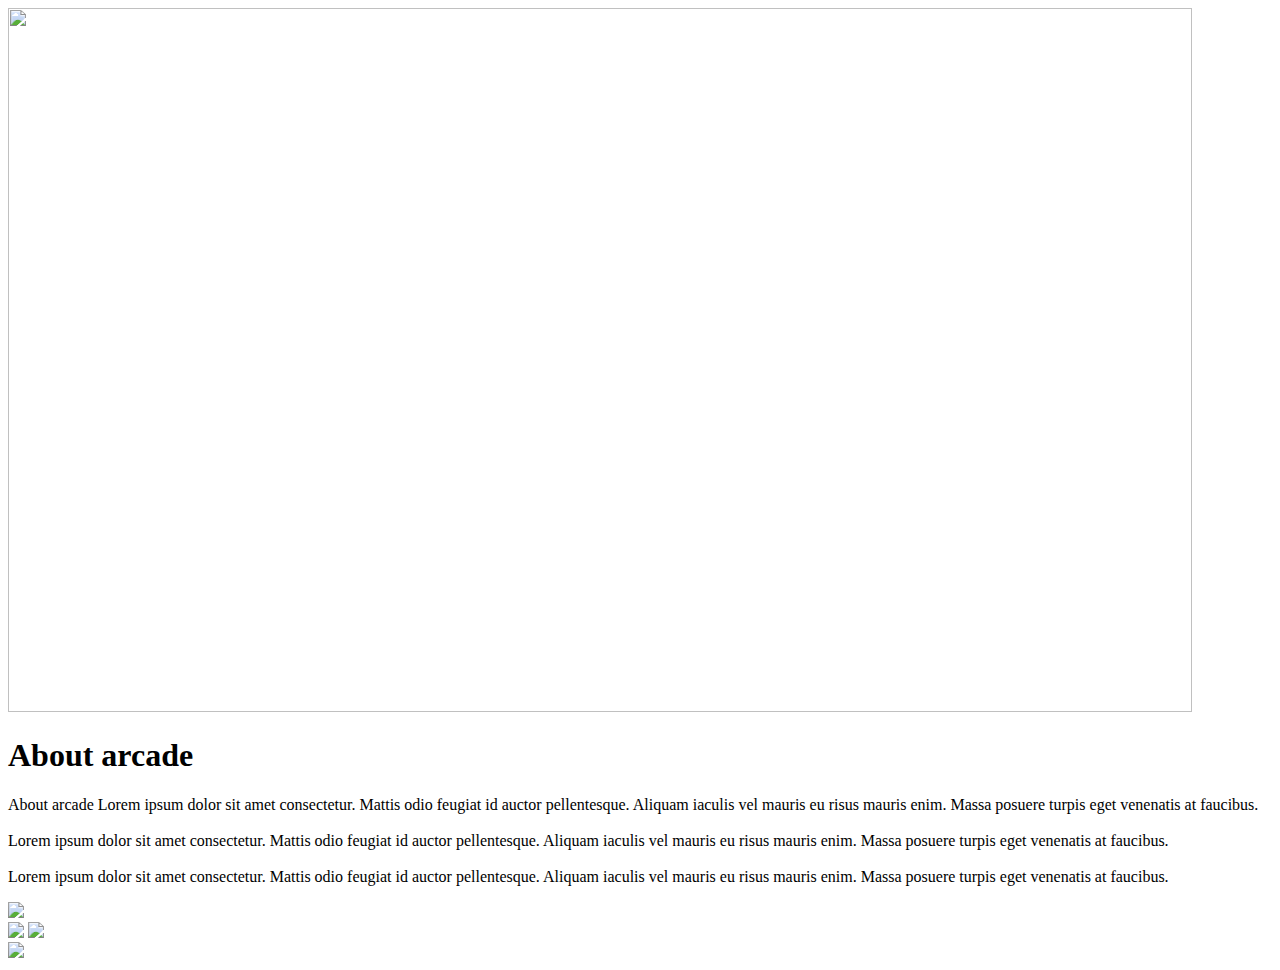
==== Aboutarcade.html @ c880e344 "Create Aboutarcade.html" ====
<!DOCTYPE html>
<html lang="en">
<head>
    <meta charset="UTF-8">
    <meta name="viewport" content="width=device-width, initial-scale=1.0">
    <title>aboutarcade</title>
</head>
<body>
<div class="frame"> <img src="Subtract.png" height="704" width="1184">
<div class="text"> 
    <h1> About arcade </h1> 
</div>
<div class="para"> 
    <p> About arcade
        Lorem ipsum dolor sit amet consectetur. Mattis odio feugiat id auctor pellentesque. Aliquam iaculis vel mauris eu risus mauris enim. Massa posuere turpis eget venenatis at faucibus.
    </br> </br>
        Lorem ipsum dolor sit amet consectetur. Mattis odio feugiat id auctor pellentesque. Aliquam iaculis vel mauris eu risus mauris enim. Massa posuere turpis eget venenatis at faucibus.
    </br> </br>
        Lorem ipsum dolor sit amet consectetur. Mattis odio feugiat id auctor pellentesque. Aliquam iaculis vel mauris eu risus mauris enim. Massa posuere turpis eget venenatis at faucibus.
    </p>
</div>
    
    <div class="head"> <img src="Group 5.png"> </div>
    
    <img src="Group 6.png">
    <img src="Group 15.png">
    <div src="man"><img src="Group 23.png"></div> 
    
</div>
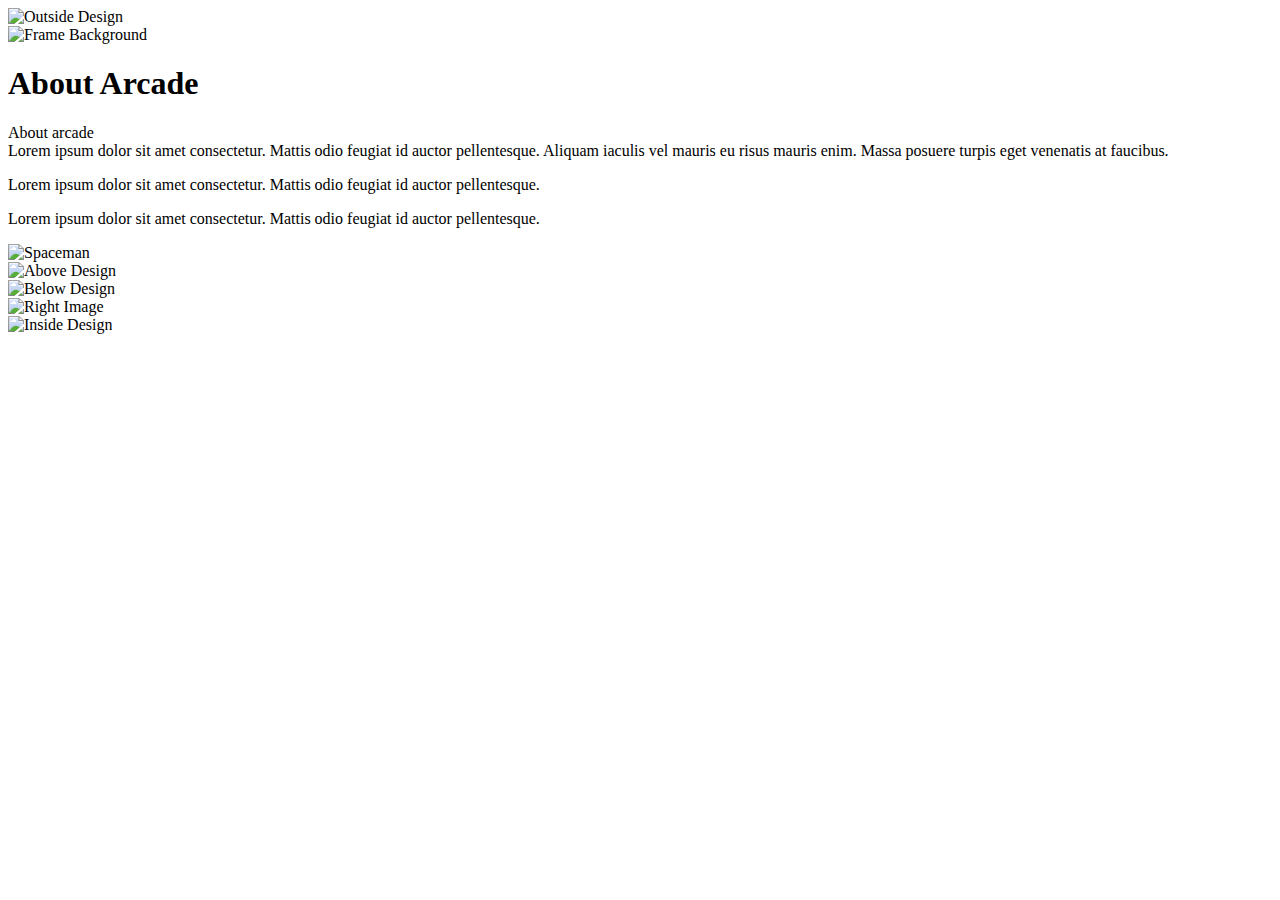
==== commit 1e020b31: "Update Aboutarcade.html" ====
--- a/Aboutarcade.html
+++ b/Aboutarcade.html
@@ -1,29 +1,58 @@
 <!DOCTYPE html>
 <html lang="en">
 <head>
-    <meta charset="UTF-8">
-    <meta name="viewport" content="width=device-width, initial-scale=1.0">
-    <title>aboutarcade</title>
+  <meta charset="UTF-8">
+  <meta name="viewport" content="width=device-width, initial-scale=1.0">
+  <title>About Arcade</title>
+ 
+  <link rel="stylesheet" href="styles.css">
 </head>
 <body>
-<div class="frame"> <img src="Subtract.png" height="704" width="1184">
-<div class="text"> 
-    <h1> About arcade </h1> 
+    <div class="image-outside">
+        <img src="images/outside.png" alt="Outside Design" >
+  <div class="frame">
+    <img src="images/frame.png" alt="Frame Background" height="704" width="1184">
+ 
+ 
+<div class="content">
+    <div class="text">
+        <h1>About Arcade</h1>
+        <div class="para">
+          <p>
+            About arcade<br>
+            Lorem ipsum dolor sit amet consectetur. Mattis odio feugiat id auctor pellentesque. 
+            Aliquam iaculis vel mauris eu risus mauris enim. Massa posuere turpis eget venenatis at faucibus.
+          </p>
+          <p>
+            Lorem ipsum dolor sit amet consectetur. Mattis odio feugiat id auctor pellentesque.
+          </p>
+          <p>
+            Lorem ipsum dolor sit amet consectetur. Mattis odio feugiat id auctor pellentesque.
+          </p>
+        </div>
+      </div>
+       <div class="image-spaceman">
+        <img src="images/spaceman.png" alt="Spaceman" >
+      </div>
 </div>
-<div class="para"> 
-    <p> About arcade
-        Lorem ipsum dolor sit amet consectetur. Mattis odio feugiat id auctor pellentesque. Aliquam iaculis vel mauris eu risus mauris enim. Massa posuere turpis eget venenatis at faucibus.
-    </br> </br>
-        Lorem ipsum dolor sit amet consectetur. Mattis odio feugiat id auctor pellentesque. Aliquam iaculis vel mauris eu risus mauris enim. Massa posuere turpis eget venenatis at faucibus.
-    </br> </br>
-        Lorem ipsum dolor sit amet consectetur. Mattis odio feugiat id auctor pellentesque. Aliquam iaculis vel mauris eu risus mauris enim. Massa posuere turpis eget venenatis at faucibus.
-    </p>
-</div>
+ 
+    <div class="images">
+      <div class="image-above">
+        <img src="images/above.png" alt="Above Design" >
+      </div>
+      <div class="image-below">
+        <img src="images/below.png" alt="Below Design" >
+      </div>
+      <div class="image-right">
+        <img src="images/right.png" alt="Right Image" >
+      </div>
+     
+      <div class="image-bg">
+        <img src="images/inside.png" alt="Inside Design" >
+      </div>
     
-    <div class="head"> <img src="Group 5.png"> </div>
-    
-    <img src="Group 6.png">
-    <img src="Group 15.png">
-    <div src="man"><img src="Group 23.png"></div> 
-    
-</div>
+      </div>
+    </div>
+  </div>
+</body>
+</html>
